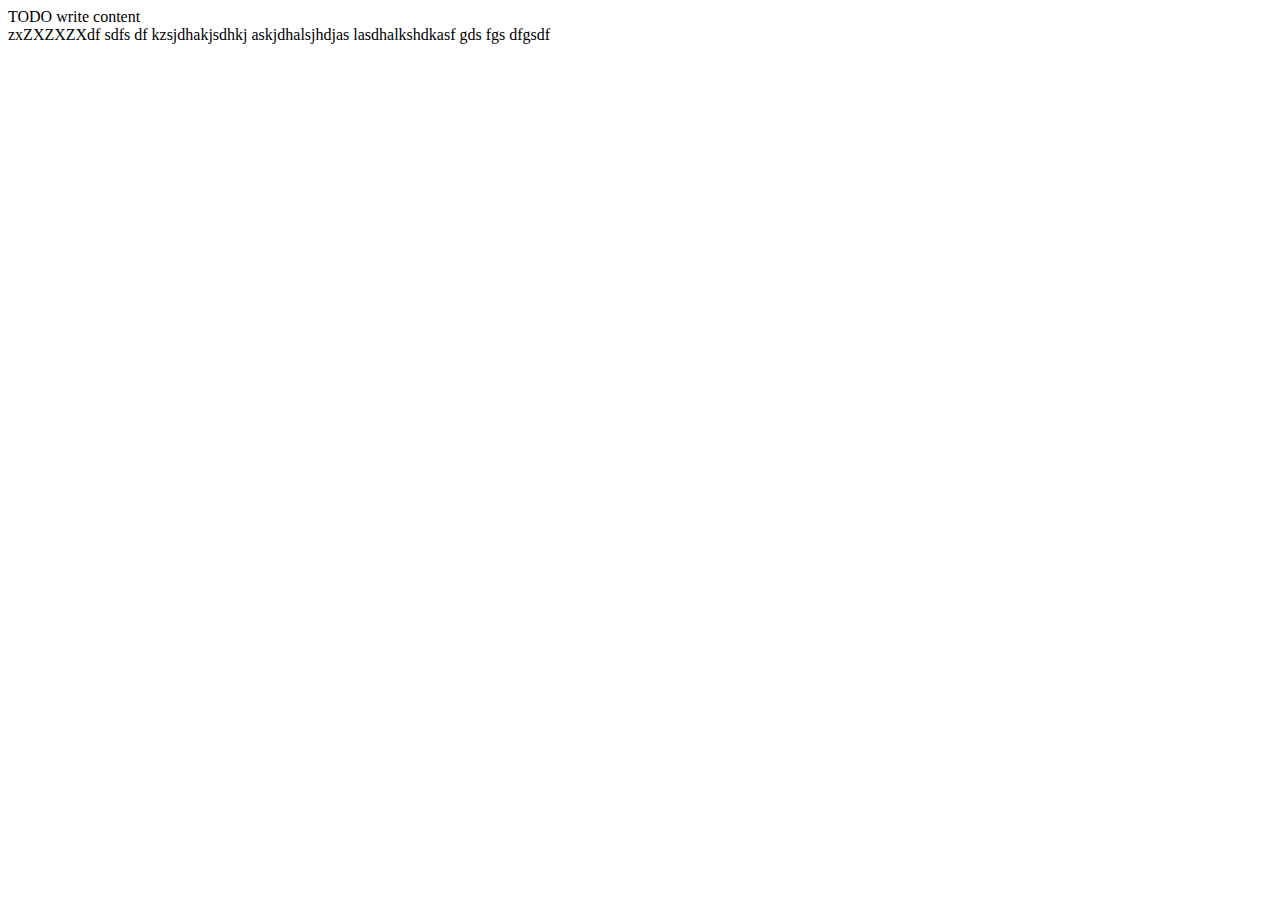
==== web/jose.html @ 9b6f6e0d "sadasdads" ====
<!DOCTYPE html>
<!--
To change this license header, choose License Headers in Project Properties.
To change this template file, choose Tools | Templates
and open the template in the editor.
-->
<html>
    <head>
        <title>TODO supply a title</title>
        <meta charset="UTF-8">
        <meta name="viewport" content="width=device-width, initial-scale=1.0">
    </head>
    <body>
        <div>TODO write content</div>
        zxZXZXZXdf sdfs df
        kzsjdhakjsdhkj
        askjdhalsjhdjas
        lasdhalkshdkasf
        gds
        fgs
        dfgsdf
    </body>
</html>
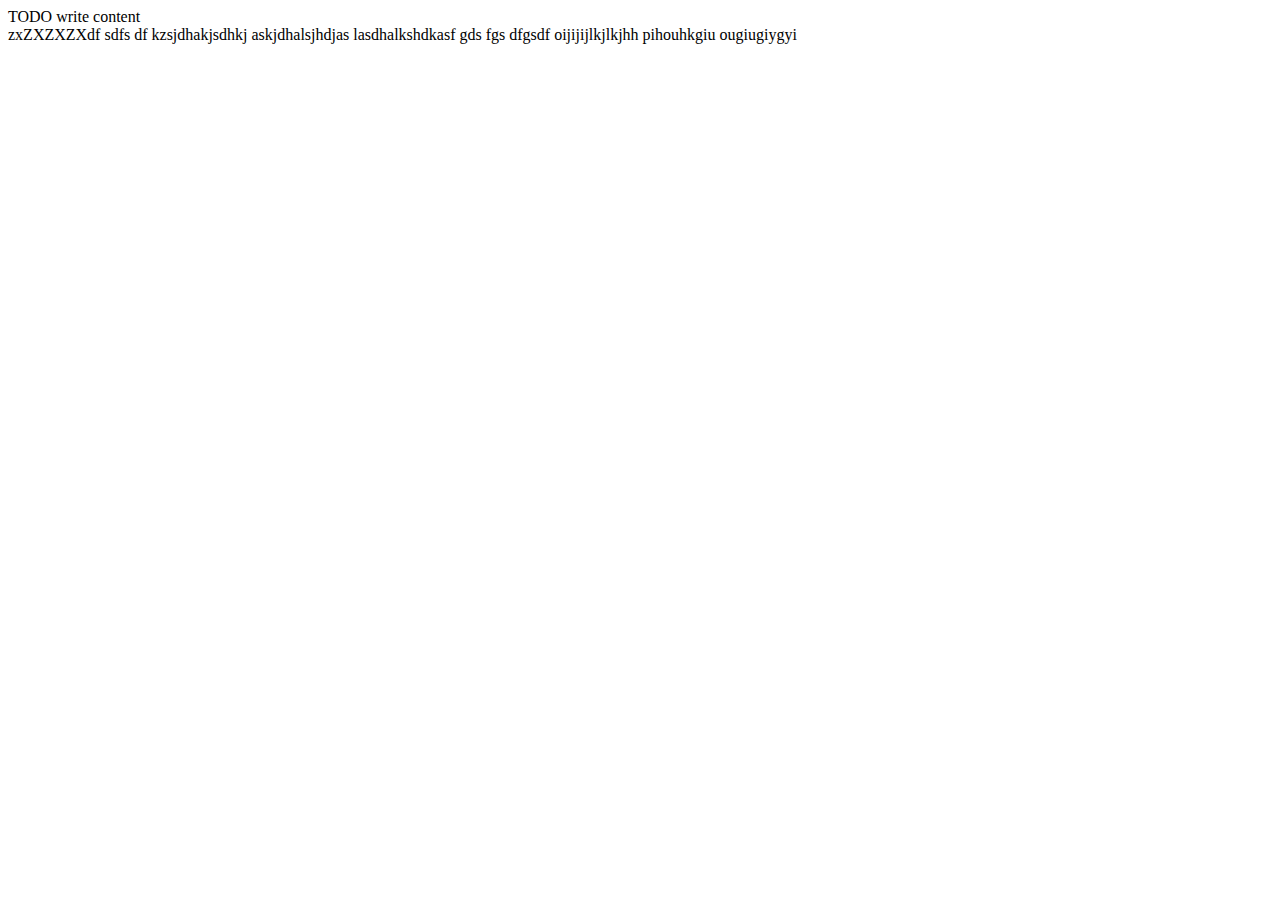
==== commit 1d9ae1f7: "Jose" ====
--- a/web/jose.html
+++ b/web/jose.html
@@ -19,5 +19,8 @@
         gds
         fgs
         dfgsdf
+        oijijijlkjlkjhh
+        pihouhkgiu
+        ougiugiygyi
     </body>
 </html>
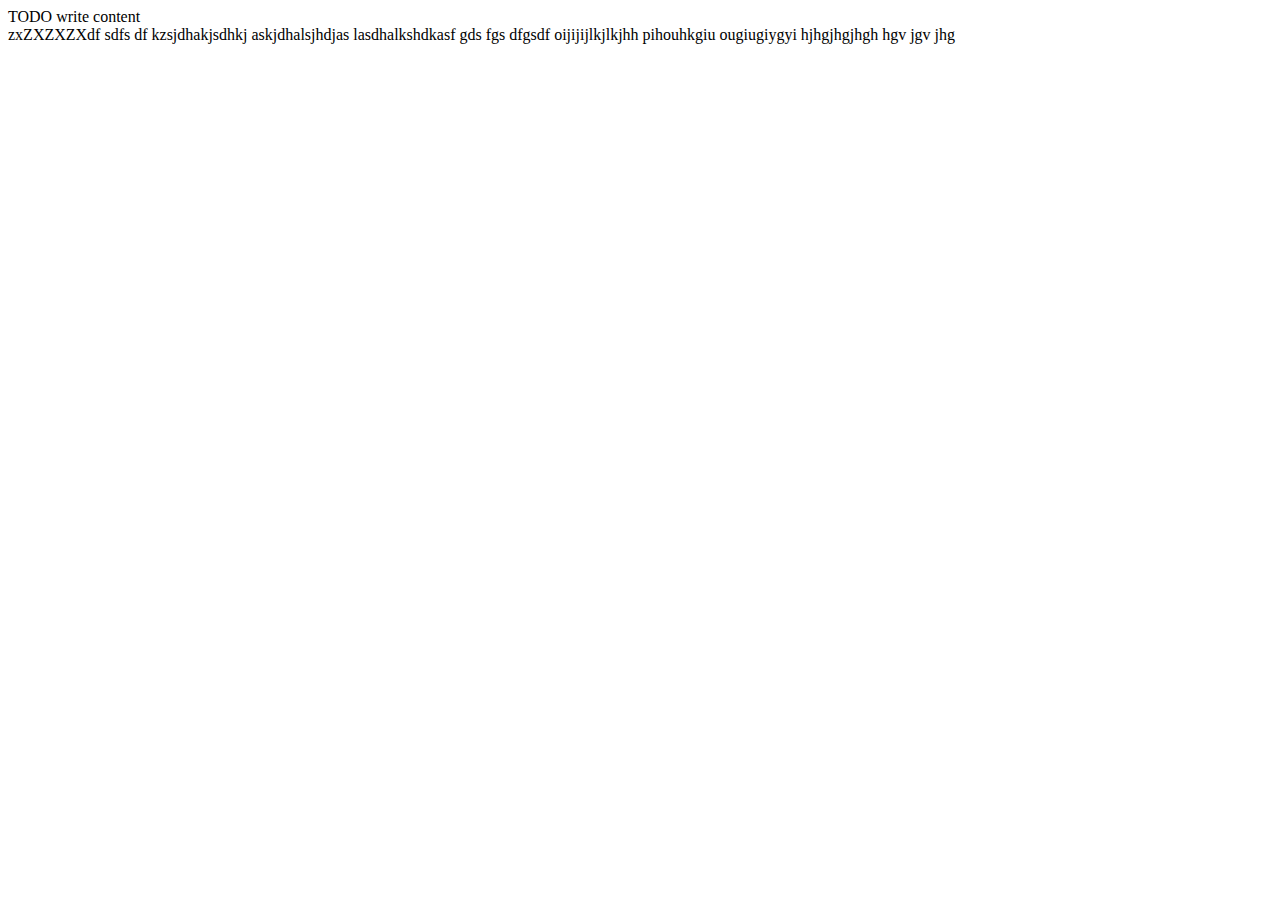
==== commit 8edb75d3: "Jose" ====
--- a/web/jose.html
+++ b/web/jose.html
@@ -21,6 +21,6 @@
         dfgsdf
         oijijijlkjlkjhh
         pihouhkgiu
-        ougiugiygyi
+        ougiugiygyi hjhgjhgjhgh hgv jgv jhg
     </body>
 </html>
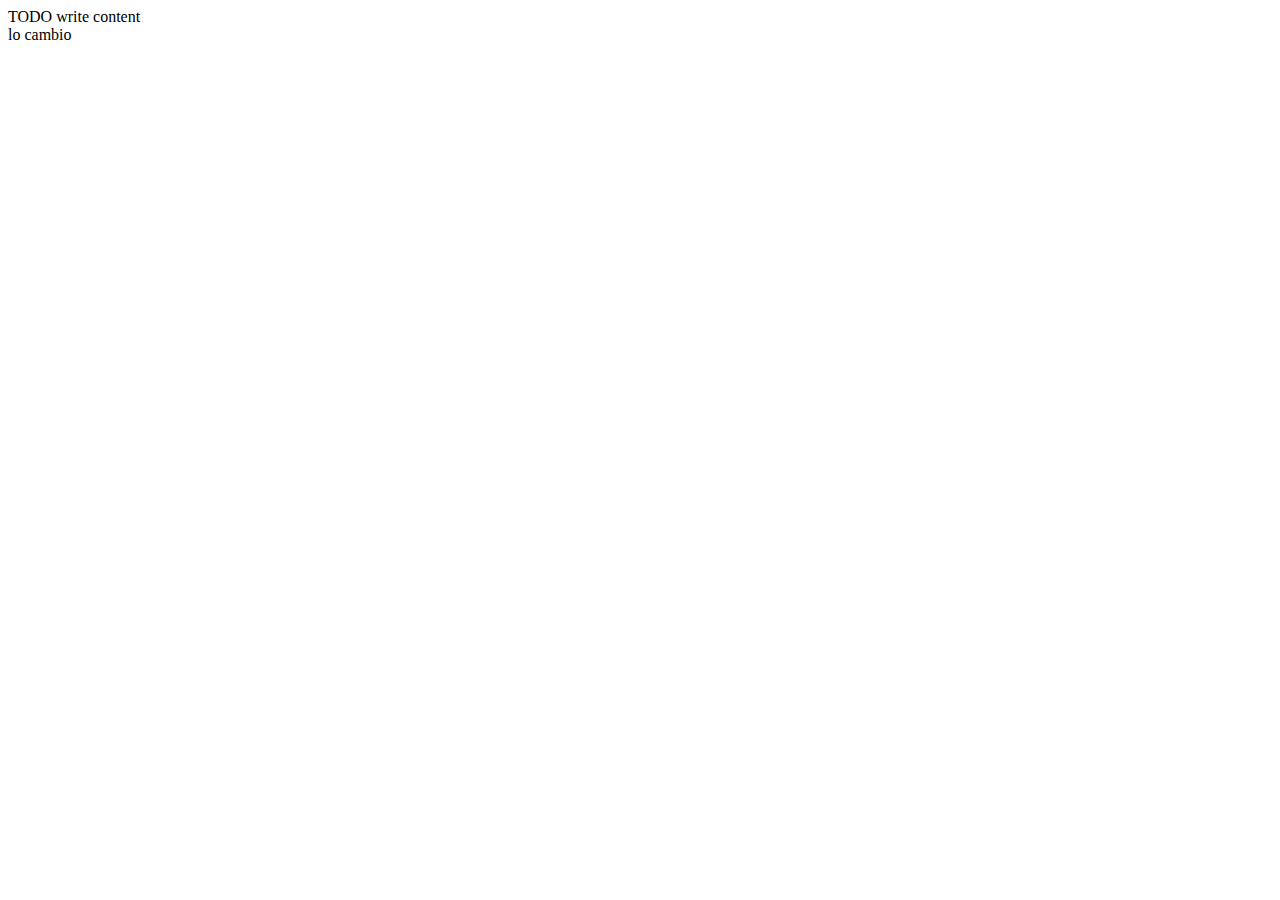
==== commit 6d68d699: "sadasdads" ====
--- a/web/jose.html
+++ b/web/jose.html
@@ -12,15 +12,6 @@
     </head>
     <body>
         <div>TODO write content</div>
-        zxZXZXZXdf sdfs df
-        kzsjdhakjsdhkj
-        askjdhalsjhdjas
-        lasdhalkshdkasf
-        gds
-        fgs
-        dfgsdf
-        oijijijlkjlkjhh
-        pihouhkgiu
-        ougiugiygyi hjhgjhgjhgh hgv jgv jhg
+        lo cambio
     </body>
 </html>
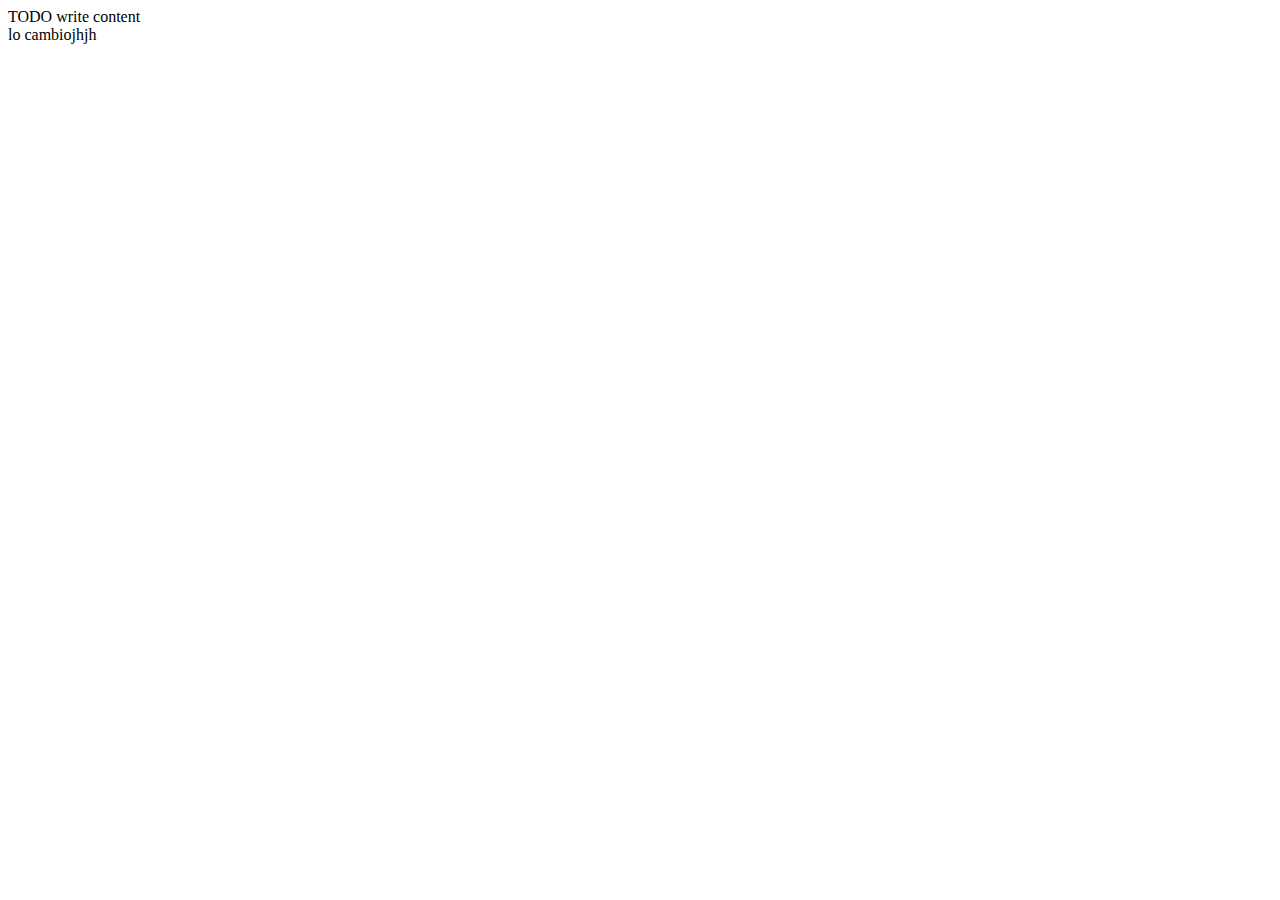
==== commit 72334e59: "sadasdads" ====
--- a/web/jose.html
+++ b/web/jose.html
@@ -12,6 +12,6 @@
     </head>
     <body>
         <div>TODO write content</div>
-        lo cambio
+        lo cambiojhjh
     </body>
 </html>
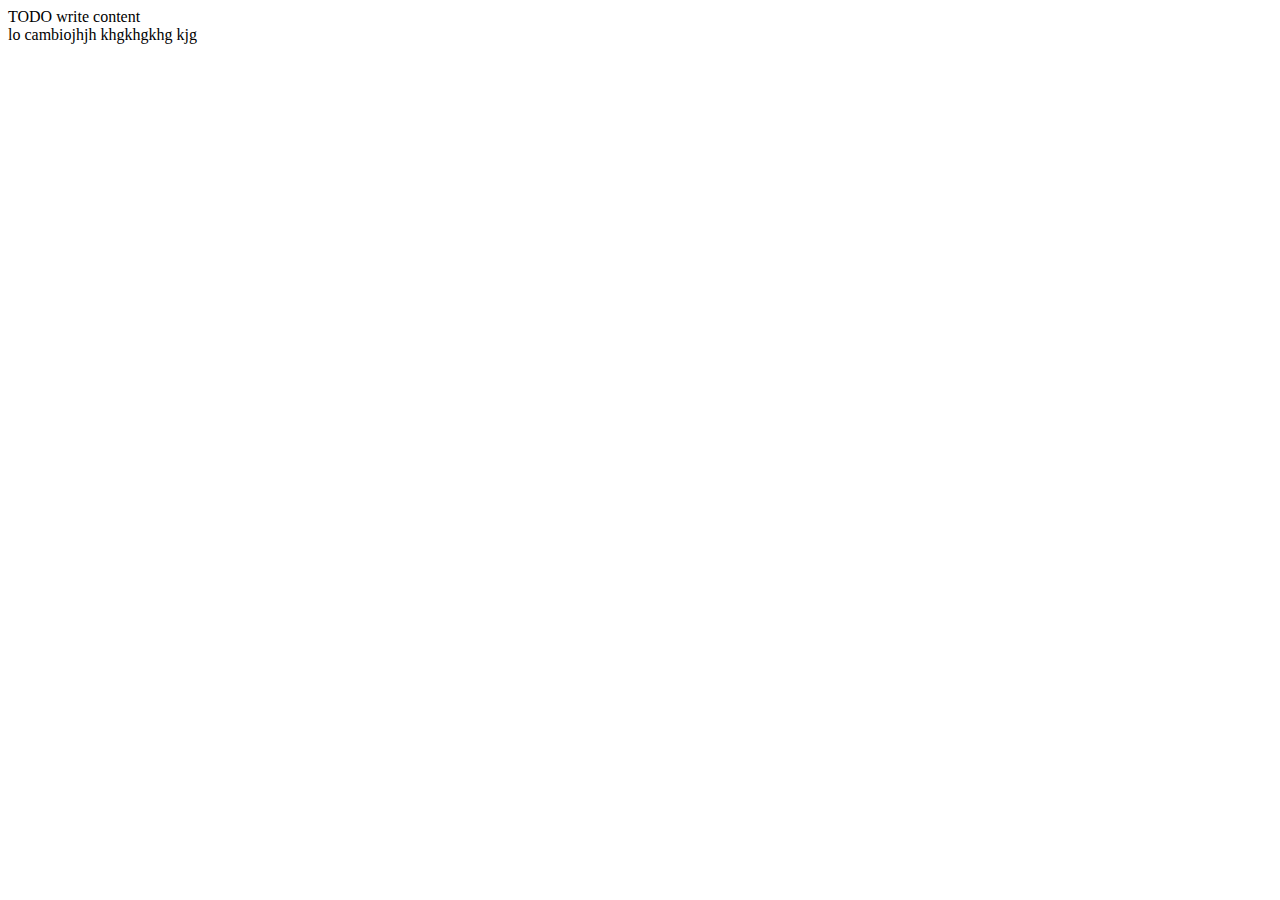
==== commit fd793b52: "sadasdads" ====
--- a/web/jose.html
+++ b/web/jose.html
@@ -12,6 +12,6 @@
     </head>
     <body>
         <div>TODO write content</div>
-        lo cambiojhjh
+        lo cambiojhjh khgkhgkhg kjg 
     </body>
 </html>
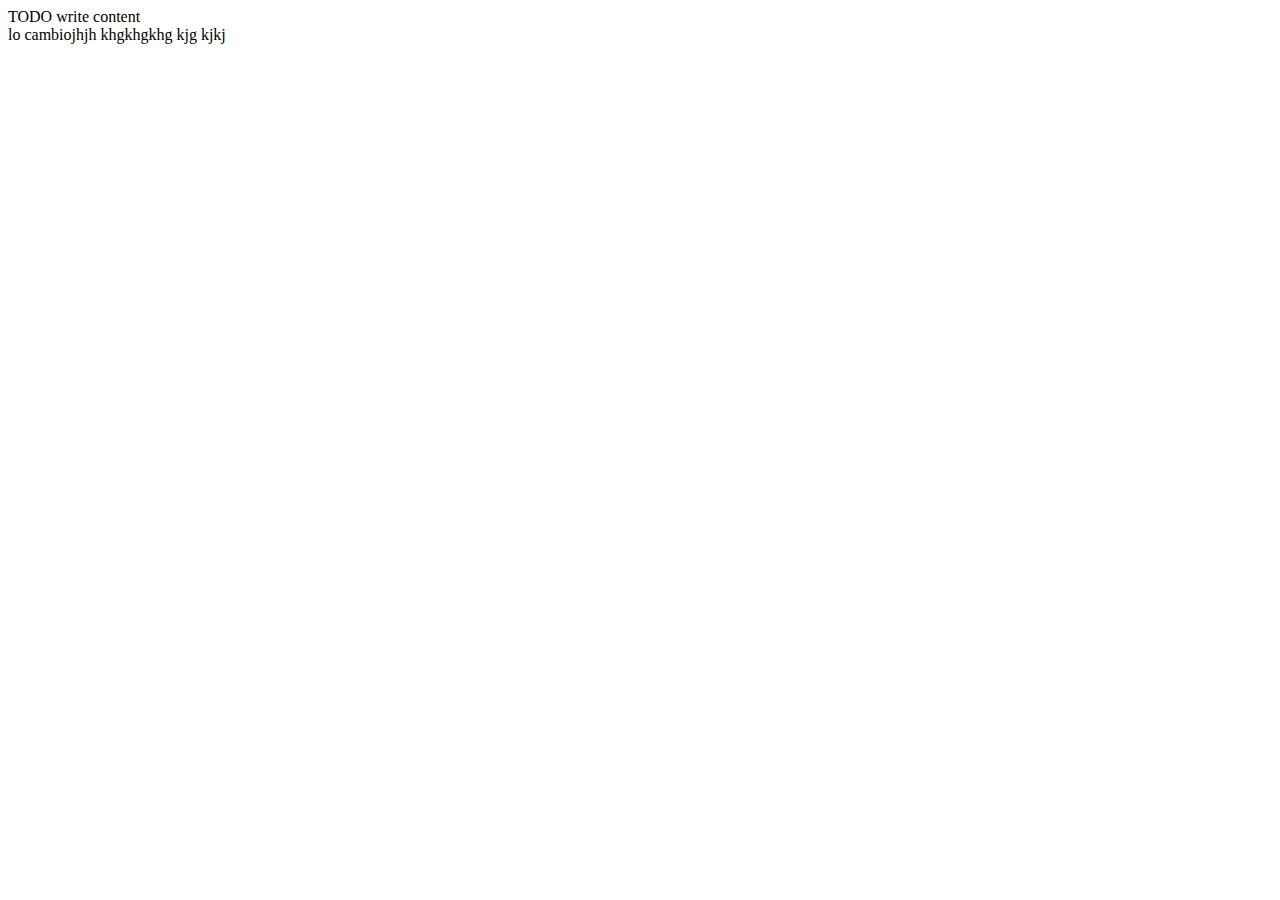
==== commit f4dbc6b7: "hjgkhgh" ====
--- a/web/jose.html
+++ b/web/jose.html
@@ -12,6 +12,6 @@
     </head>
     <body>
         <div>TODO write content</div>
-        lo cambiojhjh khgkhgkhg kjg 
+        lo cambiojhjh khgkhgkhg kjg kjkj
     </body>
 </html>
